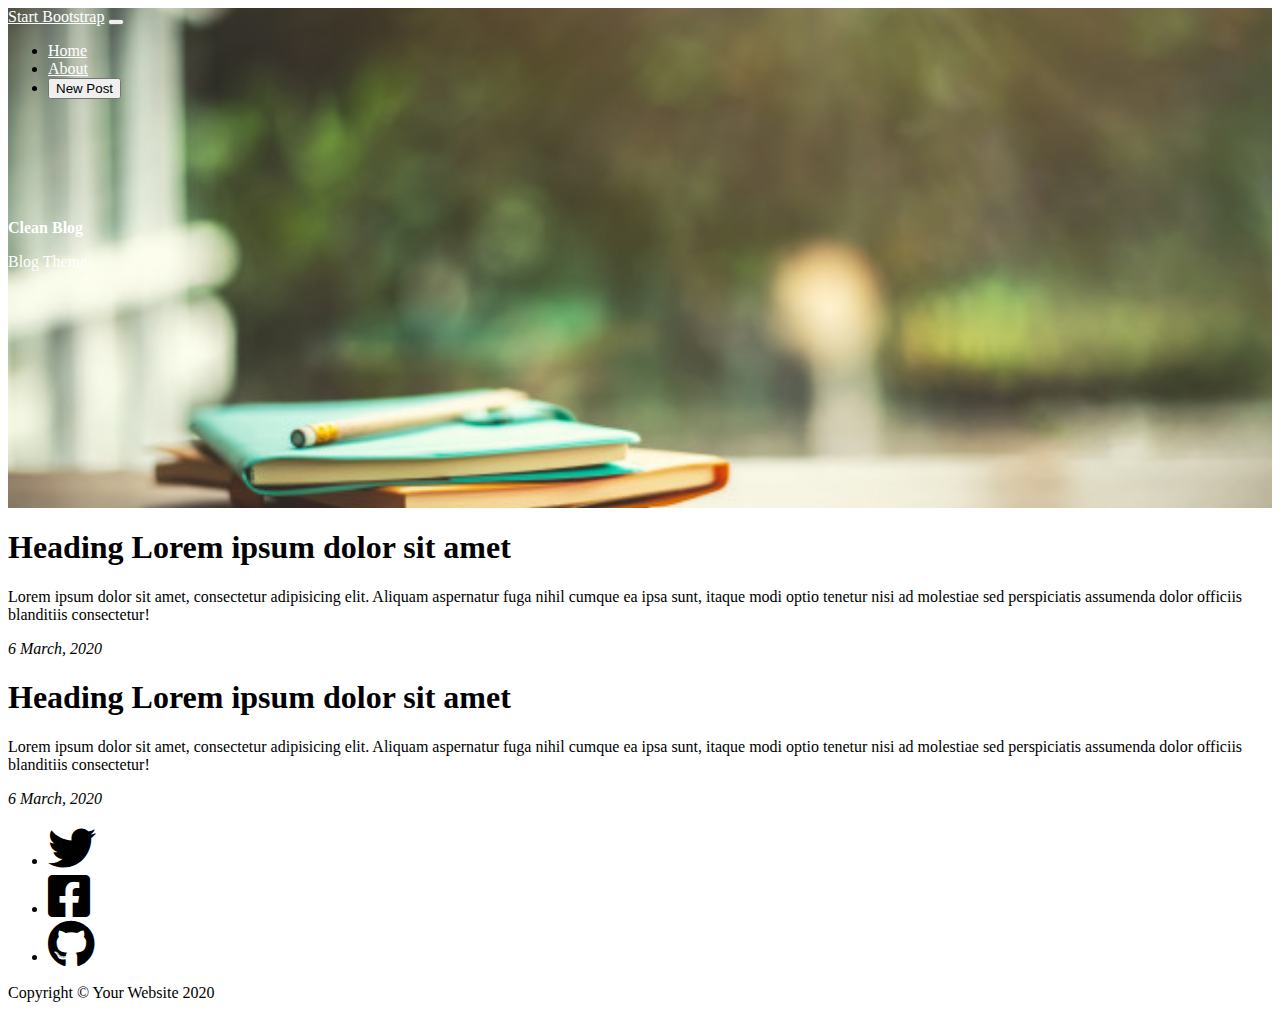
==== start.html @ edd578c1 "Add files via upload" ====
<!DOCTYPE html>
<html lang="en">
<head>
    <meta charset="UTF-8">
    <meta name="viewport" content="width=device-width, initial-scale=1.0">
    <title>Document</title>
    <link rel="stylesheet" href="style.css">
    <link rel="stylesheet" href="https://cdn.jsdelivr.net/npm/bootstrap@4.5.3/dist/css/bootstrap.min.css" integrity="sha384-TX8t27EcRE3e/ihU7zmQxVncDAy5uIKz4rEkgIXeMed4M0jlfIDPvg6uqKI2xXr2" crossorigin="anonymous">
    <link rel="stylesheet" href="https://pro.fontawesome.com/releases/v5.10.0/css/all.css">
</head>
<body>
    <div class="container-fluid" >
        <div class="top" style="height:500px;">
            <div class="container">
                <nav class="navbar navbar-expand-lg navbar-light bg-dark">
                    <a class="navbar-brand" href="#" style="color: white;">Start Bootstrap</a>
                    <button class="navbar-toggler" type="button" data-toggle="collapse" data-target="#navbarNavAltMarkup" aria-controls="navbarNavAltMarkup" aria-expanded="false" aria-label="Toggle navigation">
                        <span class="navbar-toggler-icon"></span>
                    </button>
                    <div class="navbar-collapse collapse" id="navbarNavAltMarkup">
                      <ul class="navbar-nav ml-auto">
                        <li class="nav-item mt-1">
                            <a class="nav-link mt-1" href="#">
                                Home
                            </a>
                        </li>
                        <li class="nav-item mt-1">
                            <a class="nav-link mt-1" href="#">
                                About
                            </a>
                        </li>
                        <li class="nav-item">
                            <a class="nav-link" href="#">
                                <button class="btn btn-primary btn-xs">New Post</button>
                            </a>
                        </li>
                      </ul>
                    </div>
                  </nav>
                <div>
                    <p class="text-center main display-1" style="margin-top: 120px; color: white;">
                        Clean Blog
                    </p>
                    <p class="text-center" style="color: white;">Blog Theme</p>
                </div>
            </div>
        </div>
        <div class="container-sm mt-5">
            <div class="row">
                <div class="col-lg-8 col-md-10 mx-auto">
                    <div class="post-preview">
                        <h1 class="title">
                            Heading Lorem ipsum dolor sit amet
                        </h1>
                        <p>
                            Lorem ipsum dolor sit amet, consectetur adipisicing elit. Aliquam aspernatur fuga nihil cumque ea ipsa sunt, 
                            itaque modi optio tenetur nisi ad molestiae sed perspiciatis assumenda dolor officiis blanditiis consectetur!
                        </p>
                        <p>
                            <i>6 March, 2020</i>
                        </p>  
                    </div>
                </div>
            </div>
        </div> 
        <div class="container-sm mt-5">
            <div class="row">
                <div class="col-lg-8 col-md-10 mx-auto">
                    <div class="post-preview">
                        <h1 class="title">
                            Heading Lorem ipsum dolor sit amet
                        </h1>
                        <p>
                            Lorem ipsum dolor sit amet, consectetur adipisicing elit. Aliquam aspernatur fuga nihil cumque ea ipsa sunt, 
                            itaque modi optio tenetur nisi ad molestiae sed perspiciatis assumenda dolor officiis blanditiis consectetur!
                        </p>
                        <p>
                            <i>6 March, 2020</i>
                        </p> 
                    </div>
                </div>
            </div>
        </div>  
    </div>
</body>
<footer>
    <div class="container mt-5">
        <div class="row">
            <div class="col-lg-5 col-md-5 mx-auto">
                <ul class="list-inline text-center">
                    <li class="list-inline-item">
                        <a href=""><i class="fab fa-twitter fa-3x"></i></a>
                    </li>
                    <li class="list-inline-item">
                        <a href=""><i class="fab fa-facebook-square fa-3x"></i></a>
                    </li>
                    <li class="list-inline-item">
                       <a href=""><i class="fab fa-github fa-3x"></i></a>
                    </li>
                </ul>
                
                <p class="text-center">
                    Copyright © Your Website 2020
                </p>
            </div>
        </div>
    </div>
</footer>
<script src="https://code.jquery.com/jquery-3.5.1.slim.min.js" integrity="sha384-DfXdz2htPH0lsSSs5nCTpuj/zy4C+OGpamoFVy38MVBnE+IbbVYUew+OrCXaRkfj" crossorigin="anonymous"></script>

    <script src="https://cdn.jsdelivr.net/npm/bootstrap@4.5.3/dist/js/bootstrap.bundle.min.js" integrity="sha384-ho+j7jyWK8fNQe+A12Hb8AhRq26LrZ/JpcUGGOn+Y7RsweNrtN/tE3MoK7ZeZDyx" crossorigin="anonymous"></script>
    <script src="script.js"></script>
</html>
---- style.css ----
.top {
    background-image: url(old-books-with-pencil-wood-table-with-blurred-background-sunshine-day_29393-148.jpg);
    background-position: center;
    background-repeat: no-repeat;
    background-size: cover;
}


.h1, .h5 {
    color: black !important;
}

.main {
    font-weight: bolder !important;
}

.nav-link {
    color: white !important;
}

.fab {
    color:  black !important;
}
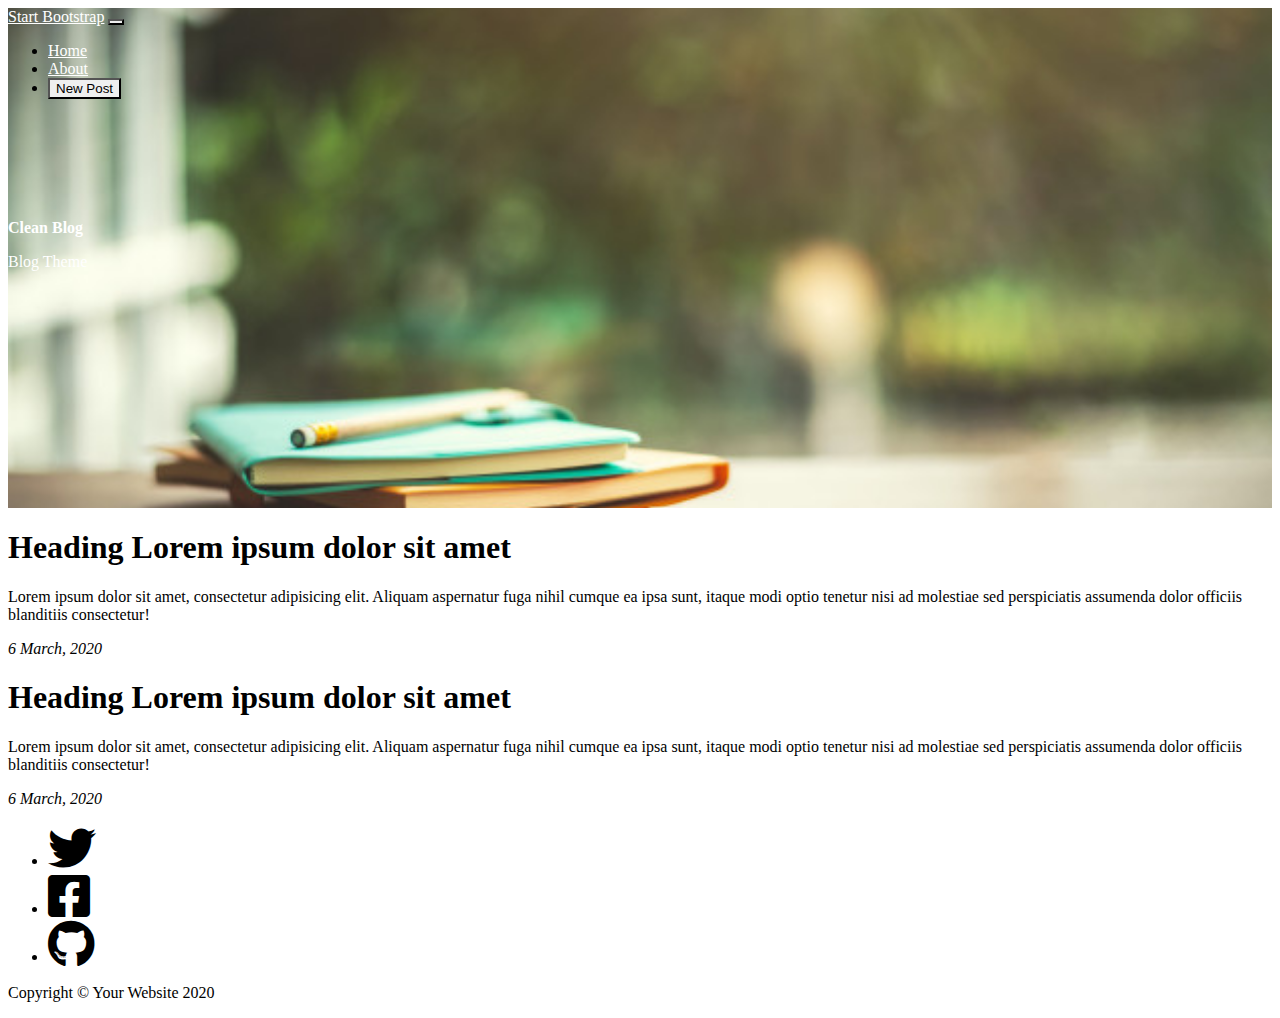
==== commit 06409c1c: "Update start.html" ====
--- a/start.html
+++ b/start.html
@@ -12,7 +12,7 @@
     <div class="container-fluid" >
         <div class="top" style="height:500px;">
             <div class="container">
-                <nav class="navbar navbar-expand-lg navbar-light bg-dark">
+                <nav class="navbar navbar-expand-lg navbar-light">
                     <a class="navbar-brand" href="#" style="color: white;">Start Bootstrap</a>
                     <button class="navbar-toggler" type="button" data-toggle="collapse" data-target="#navbarNavAltMarkup" aria-controls="navbarNavAltMarkup" aria-expanded="false" aria-label="Toggle navigation">
                         <span class="navbar-toggler-icon"></span>
@@ -38,7 +38,7 @@
                     </div>
                   </nav>
                 <div>
-                    <p class="text-center main display-1" style="margin-top: 120px; color: white;">
+                    <p class="text-center main display-3" style="margin-top: 120px; color: white;">
                         Clean Blog
                     </p>
                     <p class="text-center" style="color: white;">Blog Theme</p>
@@ -110,4 +110,4 @@
 
     <script src="https://cdn.jsdelivr.net/npm/bootstrap@4.5.3/dist/js/bootstrap.bundle.min.js" integrity="sha384-ho+j7jyWK8fNQe+A12Hb8AhRq26LrZ/JpcUGGOn+Y7RsweNrtN/tE3MoK7ZeZDyx" crossorigin="anonymous"></script>
     <script src="script.js"></script>
-</html>+</html>
--- a/style.css
+++ b/style.css
@@ -22,3 +22,6 @@
     color:  black !important;
 }
 
+button {
+    border-radius: 0px !important;
+}
